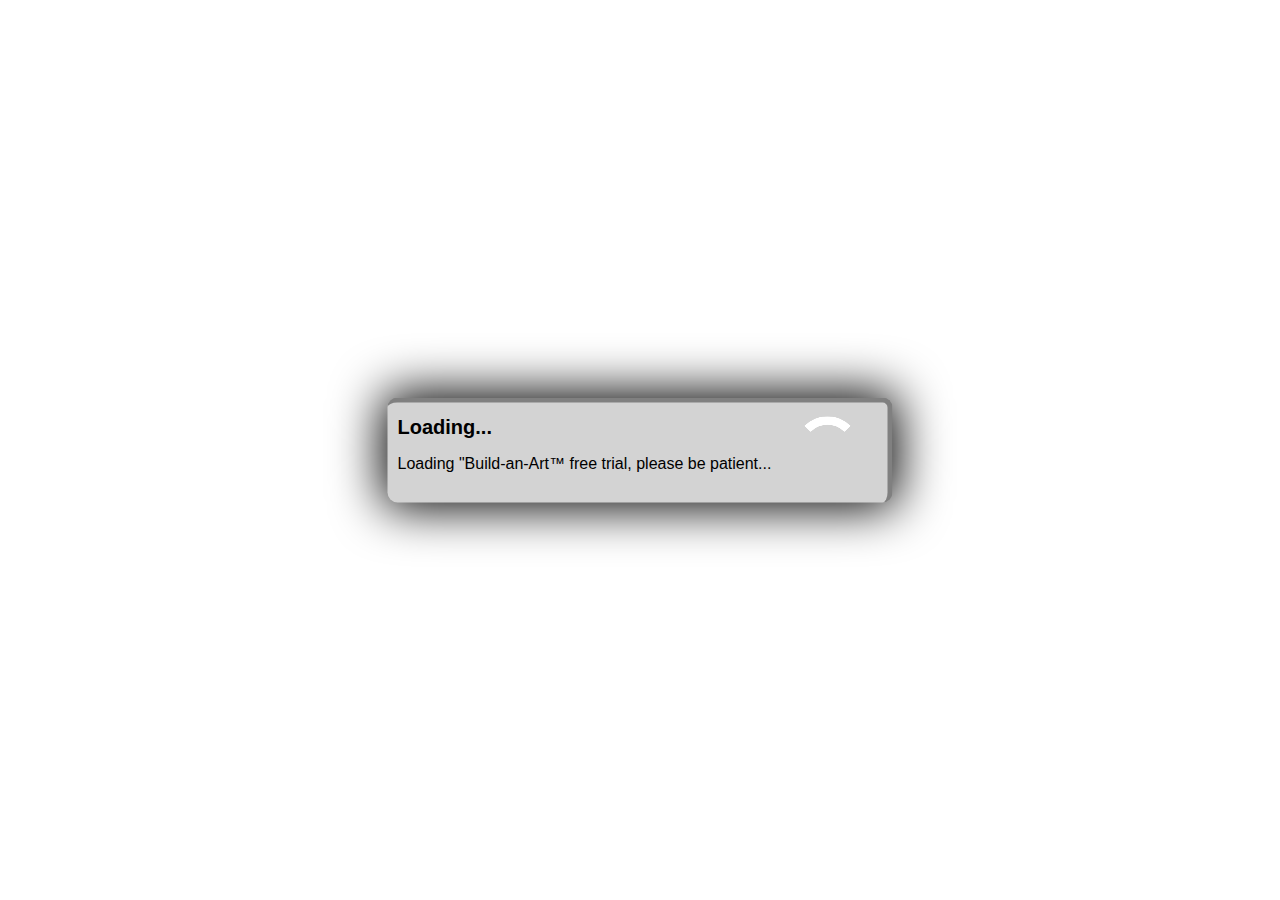
==== Artsite/index.html @ f691ebb2 "rename of html file" ====
<!DOCTYPE html>
<html lang="en">
<head>
<title>Build-an-Art™</title>

<meta charset="UTF-8">
<meta name="viewport" content="width=device-width, initial-scale=1">

<link rel="stylesheet" type="text/css" href="styles.css">

<style>


    body {
        font-family: Arial, Helvetica, sans-serif;
        color: white;
        background-size: cover;
    }
    html, body {
    max-width: 100%;
    max-height: 100%;
    overflow-x: hidden;
    overflow-y: hidden;
    }

    @keyframes loadin {
        0% {opacity: 0%; z-index: 0;}
        1% {z-index: 10}
        100% {opacity: 100%; z-index: 10}
    }
    @keyframes loadout {
        0% {z-index: 100;}
        99% {z-index: 100}
        100% {z-index: -10}
    }

    #backdrop {
        background: url(https://images.unsplash.com/photo-1495940178561-60ecb2447b0e?ixid=MXwxMjA3fDB8MHxwaG90by1wYWdlfHx8fGVufDB8fHw%3D&ixlib=rb-1.2.1&auto=format&fit=crop&w=2700&q=80);
        width: 100%;
        height: 100%;
        position: absolute;
        top: 0px;
        left: 0px;
        filter: blur(2px);
        z-index: 5;
    }

    #loadingmessage {
        width: 500px;
        height: 100px;
        position: absolute;
        left: 50%;
        top: 50%;
        transform: translate(-50%,-50%);
        background: lightgray;
        border-top: 5px solid gray;
        border-right: 5px solid gray;
        border-radius: 10px;
        z-index: 6;
        padding: 0px;
        box-shadow: 0px 0px 50px 5px black;
    }
    #loadingmessage h1 {
        font-size: 20px;
        color: black;
        padding-left: 10px;
    }

    #loadingmessage p {
        font-size: 16px;
        color: black;   
        padding-left: 10px;   
    }

    #newfile {
        width: 800px;
        height: 535px;
        position: absolute;
        background: url(ps_presets.png) no-repeat;
        background-size: cover;
        left: 50%;
        top: 50%;
        opacity: 0%;
        transform: translate(-50%,-50%);
        box-shadow: 0px 0px 50px 10px black;
        animation-name: loadin;
        animation-delay: 5s;
        animation-duration: 1s;
        animation-iteration-count: 1;
        animation-fill-mode: forwards;
        z-index: 0;
    }

    #banksylink,
    #cindylink,
    #krugerlink {
        width: 150px;
        margin: 10px;
        display: inline-block;
        position: relative;
        left: 20px;
        top: 120px;
        z-index: inherit;
    }

    #banksylink img,
    #cindylink img,
    #krugerlink img {
        width: 150px;
        height: 150px;
        border: 5px solid rgba(38,128,255,0);
        z-index: inherit;
        position: relative;
    }

    #banksylink img:hover,
    #cindylink img:hover,
    #krugerlink img:hover {
        border: 5px solid rgba(38,128,255,1);
        border-radius: 5px;
        z-index: inherit;
    }

/*Loader CSS*/
    .lds-ring {
        display: inline-block;
        position: relative;
        width: 80px;
        height: 80px;
        left: 400px;
        bottom: 80px;
    }
    .lds-ring div {
        box-sizing: border-box;
        display: block;
        position: absolute;
        width: 64px;
        height: 64px;
        margin: 8px;
        border: 8px solid #fff;
        border-radius: 50%;
        animation: lds-ring 1.2s cubic-bezier(0.5, 0, 0.5, 1) infinite;
        border-color: #fff transparent transparent transparent;
    }
    .lds-ring div:nth-child(1) {
        animation-delay: -0.45s;
    }
    .lds-ring div:nth-child(2) {
        animation-delay: -0.3s;
    }
    .lds-ring div:nth-child(3) {
        animation-delay: -0.15s;
    }
    @keyframes lds-ring {
        0% {
        transform: rotate(0deg);
    }
    100% {
        transform: rotate(360deg);
    }
    }

    #cursorload {
        position: absolute;
        left: 0px;
        top: 0px;
        width: 100%;
        height: 100%;
        cursor: wait;
        z-index: 100;
        animation-name: loadout;
        animation-duration: 5s;
        animation-iteration-count: 1;
        animation-fill-mode: forwards;
    }
</style>

</head>
<body>
<div id="backdrop"></div>
<div id="loadingmessage">
    <h1>Loading...</h1>
    <p>Loading "Build-an-Art™ free trial, please be patient...</p>
    <div class="lds-ring"><div></div><div></div><div></div><div></div></div>
</div>
<div id="newfile">
    
    <div id="banksylink">
        <a href="banksy/banksy.html">
            <img id="banksy" src="banksy/banksy.png" alt="link to the banksy art creator">
        </a>   
    </div>
        <div id="cindylink">
        <a href="cindy/cindy.html">
            <img id="cindy" src="cindy/cindy.png" alt="link to the cindy art creator">
        </a>   
    </div>
        <div id="krugerlink">
        <a href="kruger/kruger.html">
            <img id="kruger" src="kruger/kruger.png" alt="link to the kruger art creator">
        </a>   
    </div>
</div>
<div id="cursorload"></div>

</body>
</html>
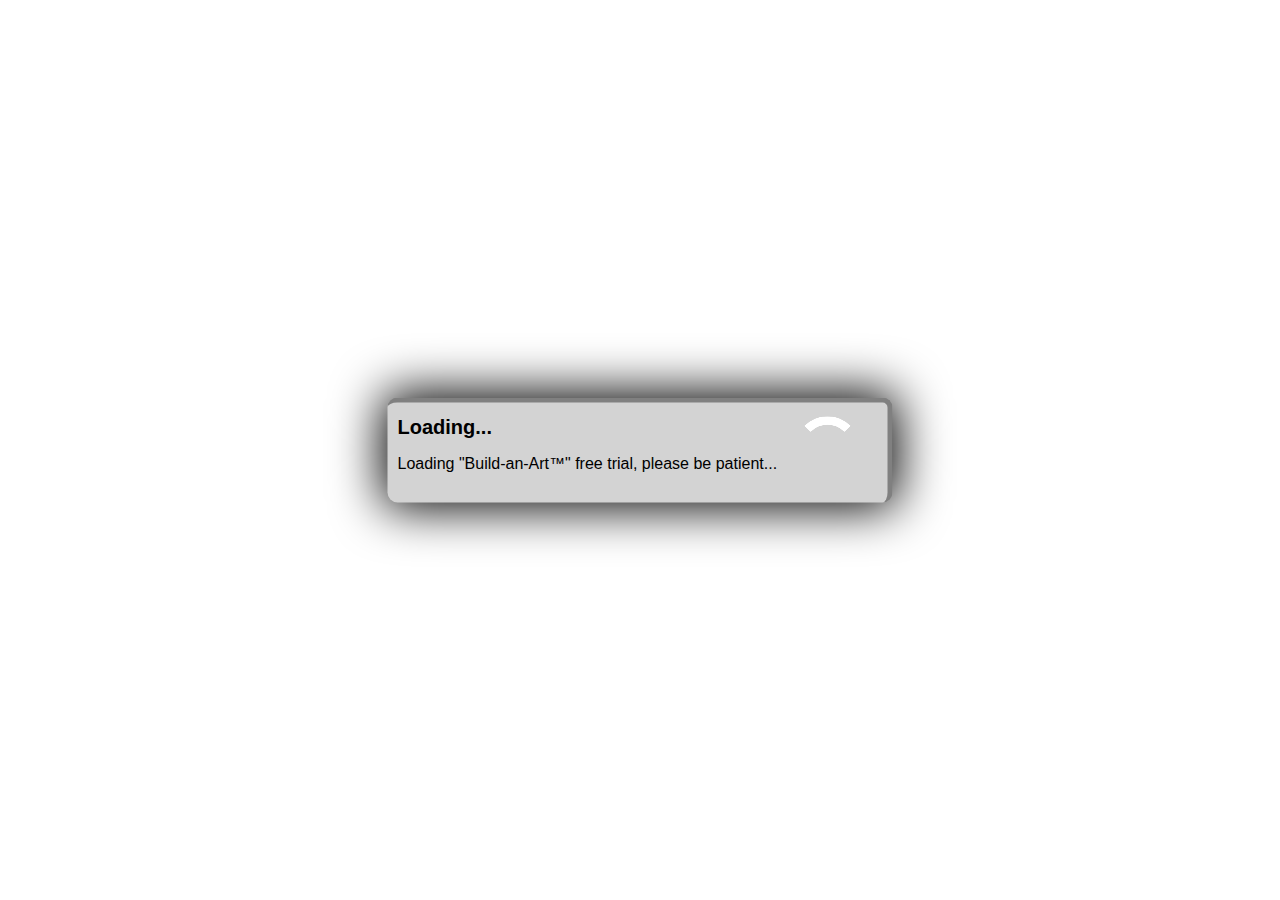
==== commit f18c3ed1: "small fixes" ====
--- a/Artsite/index.html
+++ b/Artsite/index.html
@@ -6,7 +6,7 @@
 <meta charset="UTF-8">
 <meta name="viewport" content="width=device-width, initial-scale=1">
 
-<link rel="stylesheet" type="text/css" href="styles.css">
+<link rel="stylesheet" type="text/css">
 
 <style>
 
@@ -180,7 +180,7 @@
 <div id="backdrop"></div>
 <div id="loadingmessage">
     <h1>Loading...</h1>
-    <p>Loading "Build-an-Art™ free trial, please be patient...</p>
+    <p>Loading "Build-an-Art™" free trial, please be patient...</p>
     <div class="lds-ring"><div></div><div></div><div></div><div></div></div>
 </div>
 <div id="newfile">
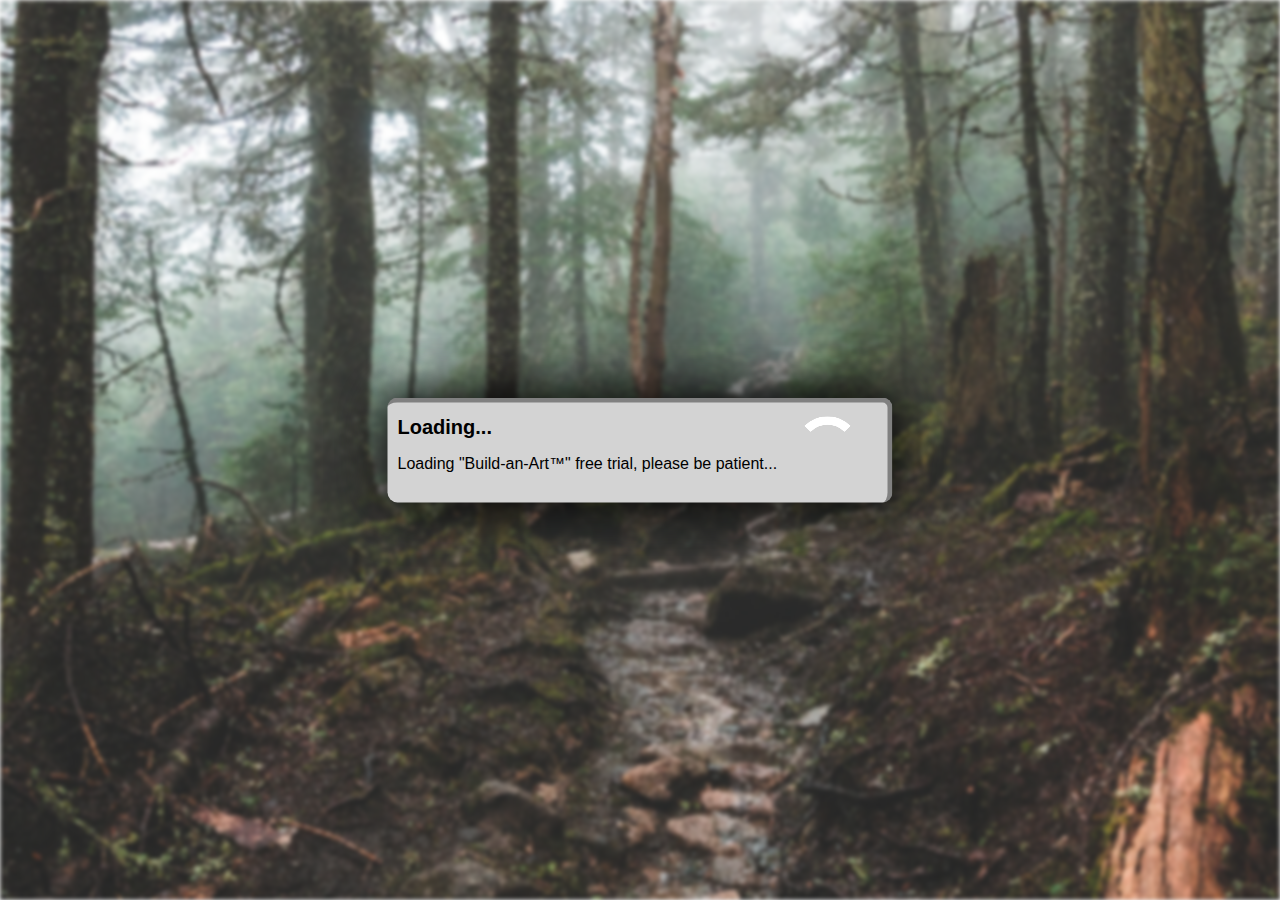
==== commit affdd39b: "file size reduction" ====
--- a/Artsite/index.html
+++ b/Artsite/index.html
@@ -5,9 +5,6 @@
 
 <meta charset="UTF-8">
 <meta name="viewport" content="width=device-width, initial-scale=1">
-
-<link rel="stylesheet" type="text/css">
-
 <style>
 
 
@@ -35,7 +32,8 @@
     }
 
     #backdrop {
-        background: url(https://images.unsplash.com/photo-1495940178561-60ecb2447b0e?ixid=MXwxMjA3fDB8MHxwaG90by1wYWdlfHx8fGVufDB8fHw%3D&ixlib=rb-1.2.1&auto=format&fit=crop&w=2700&q=80);
+        background: url(sitebackground.png) no-repeat;
+        background-size: cover;
         width: 100%;
         height: 100%;
         position: absolute;
@@ -92,7 +90,7 @@
     }
 
     #banksylink,
-    #cindylink,
+    #basquiatlink,
     #krugerlink {
         width: 150px;
         margin: 10px;
@@ -104,7 +102,7 @@
     }
 
     #banksylink img,
-    #cindylink img,
+    #basquiatlink img,
     #krugerlink img {
         width: 150px;
         height: 150px;
@@ -114,7 +112,7 @@
     }
 
     #banksylink img:hover,
-    #cindylink img:hover,
+    #basquiatlink img:hover,
     #krugerlink img:hover {
         border: 5px solid rgba(38,128,255,1);
         border-radius: 5px;
@@ -190,9 +188,9 @@
             <img id="banksy" src="banksy/banksy.png" alt="link to the banksy art creator">
         </a>   
     </div>
-        <div id="cindylink">
-        <a href="cindy/cindy.html">
-            <img id="cindy" src="cindy/cindy.png" alt="link to the cindy art creator">
+        <div id="basquiatlink">
+        <a href="basquiat/basquiat.html">
+            <img id="basquiat" src="basquiat/basquiat.png" alt="link to the basquiat art creator">
         </a>   
     </div>
         <div id="krugerlink">
